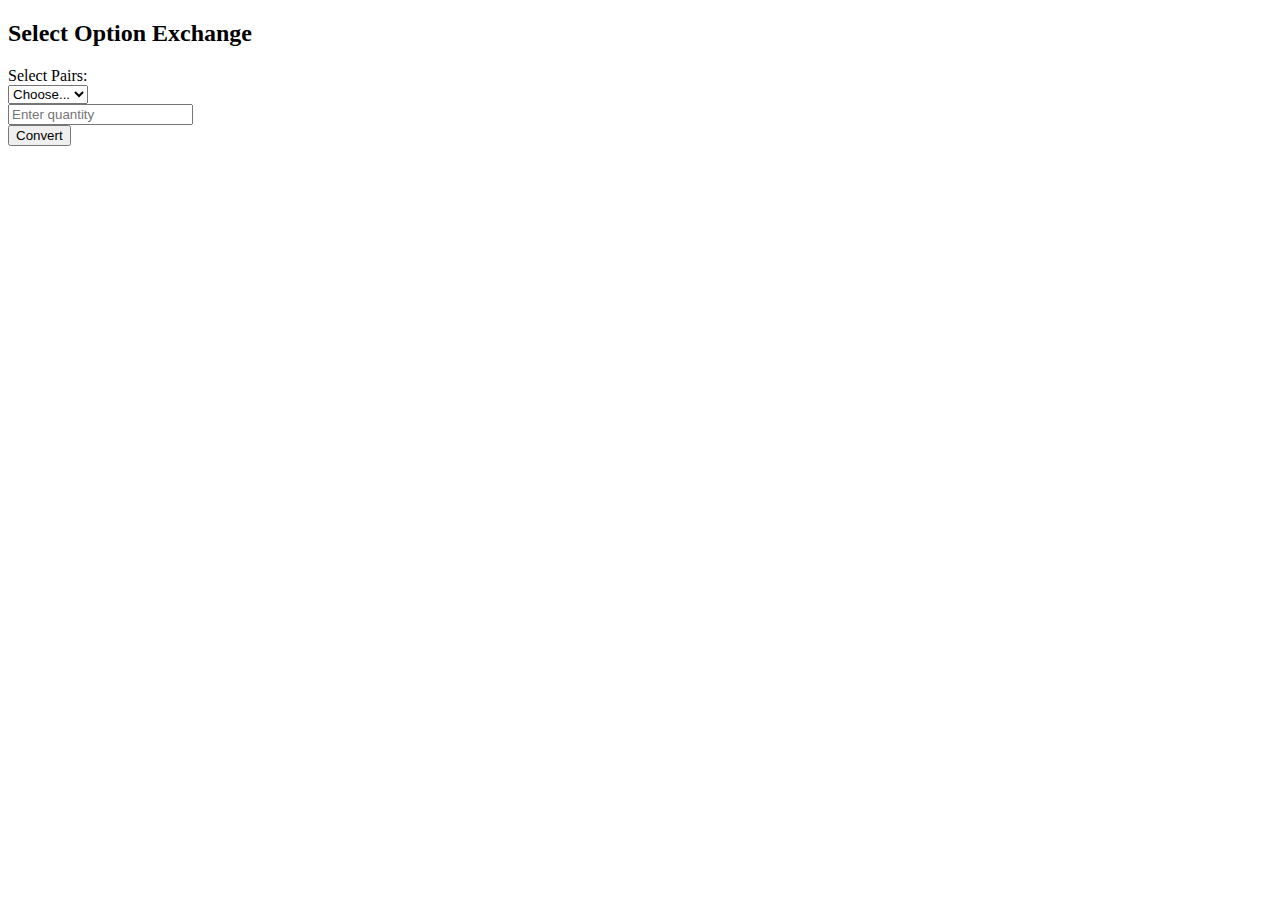
==== target/classes/templates/index.html @ ebc65b5e "Обновлен шаблон вывода страницы конвертации" ====
<!DOCTYPE HTML>
<html xmlns:th="http://www.thymeleaf.org">
<head>
    <title>Select Option Exchange</title>
    <link rel="stylesheet" href="https://cdn.jsdelivr.net/npm/bootstrap@4.5.3/dist/css/bootstrap.min.css"
          integrity="sha384-TX8t27EcRE3e/ihU7zmQxVncDAy5uIKz4rEkgIXeMed4M0jlfIDPvg6uqKI2xXr2" crossorigin="anonymous">
    <script src="https://code.jquery.com/jquery-3.5.1.slim.min.js"
            integrity="sha384-DfXdz2htPH0lsSSs5nCTpuj/zy4C+OGpamoFVy38MVBnE+IbbVYUew+OrCXaRkfj"
            crossorigin="anonymous"></script>
    <script src="https://cdn.jsdelivr.net/npm/bootstrap@4.5.3/dist/js/bootstrap.bundle.min.js"
            integrity="sha384-ho+j7jyWK8fNQe+A12Hb8AhRq26LrZ/JpcUGGOn+Y7RsweNrtN/tE3MoK7ZeZDyx"
            crossorigin="anonymous"></script>

</head>

<body>
<div class="container">

    <h2>Select Option Exchange</h2>

    <div class="input-group mb-3">
        <div class="input-group-prepend">
            <label class="input-group-text" for="inputGroupSelect01">Select Pairs:</label>
        </div>
        <select class="custom-select" id="inputGroupSelect01">
            <option value="">Choose...</option>
            <option th:each="eachPair : ${allPairs}"
                    th:value="${eachPair}"
                    th:text="${eachPair}"/>
        </select>
    </div>

    <div class="input-group mb-3">
        <input type="text" id="quantityVal" class="form-control" placeholder="Enter quantity"
               aria-label="Enter quantity" aria-describedby="button-addon2">
        <div class="input-group-append">
            <button id="send_snippet" class="btn btn-primary" type="button" onclick="send()">Convert</button>
        </div>
    </div>
</div>

<script type="text/javascript">
    function send() {
        let object = {
            "pairNameDTO": document.getElementById("inputGroupSelect01").value,
            "quantityDTO": document.getElementById("quantityVal").value
        };

        let json = JSON.stringify(object);

        let xhr = new XMLHttpRequest();
        xhr.open("POST", '/api/new', false)
        xhr.setRequestHeader('Content-type', 'application/json; charset=utf-8');
        xhr.send(json);

        if (xhr.status === 200) {
            alert("Data received and processed!");
        }
    }
</script>

</body>

</html>
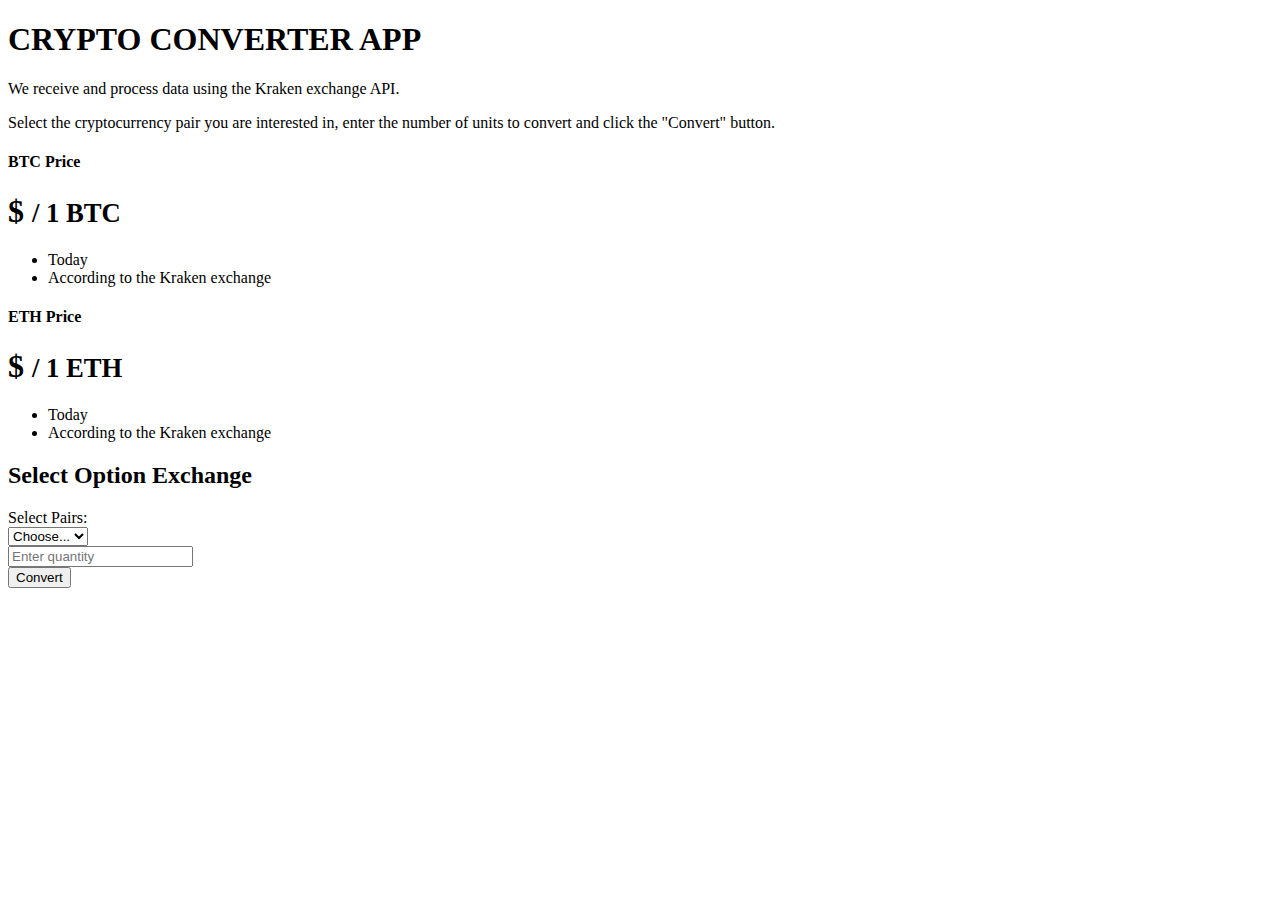
==== commit 762ebdae: "Вроде наладил графики" ====
--- a/target/classes/templates/index.html
+++ b/target/classes/templates/index.html
@@ -10,10 +10,52 @@
     <script src="https://cdn.jsdelivr.net/npm/bootstrap@4.5.3/dist/js/bootstrap.bundle.min.js"
             integrity="sha384-ho+j7jyWK8fNQe+A12Hb8AhRq26LrZ/JpcUGGOn+Y7RsweNrtN/tE3MoK7ZeZDyx"
             crossorigin="anonymous"></script>
+    <link href="style.css" rel="stylesheet" type="text/css">
 
 </head>
 
 <body>
+
+<div class="container">
+    <h1 class="display-4">CRYPTO CONVERTER APP</h1>
+    <p class="lead">We receive and process data using the Kraken exchange API.</p>
+    <p class="lead">Select the cryptocurrency pair you are interested in, enter the number of units to convert and click
+        the "Convert" button.</p>
+</div>
+<div class="container">
+    <div class="card-deck mb-3 text-center">
+        <div class="card mb-4 shadow-sm">
+            <div class="card-header">
+                <h4 class="my-0 font-weight-normal">BTC Price</h4>
+            </div>
+            <div class="card-body">
+                <h1 class="card-title pricing-card-title">
+                    $<span th:text="${bitcoinPrice}"></span>
+                    <small class="text-muted">/ 1 BTC</small>
+                </h1>
+                <ul class="list-unstyled mt-3 mb-4">
+                    <li>Today</li>
+                    <li>According to the Kraken exchange</li>
+                </ul>
+            </div>
+        </div>
+        <div class="card mb-4 shadow-sm">
+            <div class="card-header">
+                <h4 class="my-0 font-weight-normal">ETH Price</h4>
+            </div>
+            <div class="card-body">
+                <h1 class="card-title pricing-card-title">
+                    $<span th:text="${ethPrice}"></span>
+                    <small class="text-muted">/ 1 ETH</small>
+                </h1>
+                <ul class="list-unstyled mt-3 mb-4">
+                    <li>Today</li>
+                    <li>According to the Kraken exchange</li>
+                </ul>
+            </div>
+        </div>
+    </div>
+</div>
 <div class="container">
 
     <h2>Select Option Exchange</h2>
@@ -31,7 +73,7 @@
     </div>
 
     <div class="input-group mb-3">
-        <input type="text" id="quantityVal" class="form-control" placeholder="Enter quantity"
+        <input type="number" id="quantityVal" class="form-control" placeholder="Enter quantity"
                aria-label="Enter quantity" aria-describedby="button-addon2">
         <div class="input-group-append">
             <button id="send_snippet" class="btn btn-primary" type="button" onclick="send()">Convert</button>
@@ -48,13 +90,21 @@
 
         let json = JSON.stringify(object);
 
+        if (object.pairNameDTO === "" || object.quantityDTO === "" ||
+            object.quantityDTO <= 0) {
+            alert("ERROR! Check the input data!");
+            return;
+        }
+
         let xhr = new XMLHttpRequest();
         xhr.open("POST", '/api/new', false)
         xhr.setRequestHeader('Content-type', 'application/json; charset=utf-8');
         xhr.send(json);
 
         if (xhr.status === 200) {
-            alert("Data received and processed!");
+            location.replace("/result");
+        } else {
+            alert("ERROR! Somethings wrong...");
         }
     }
 </script>
